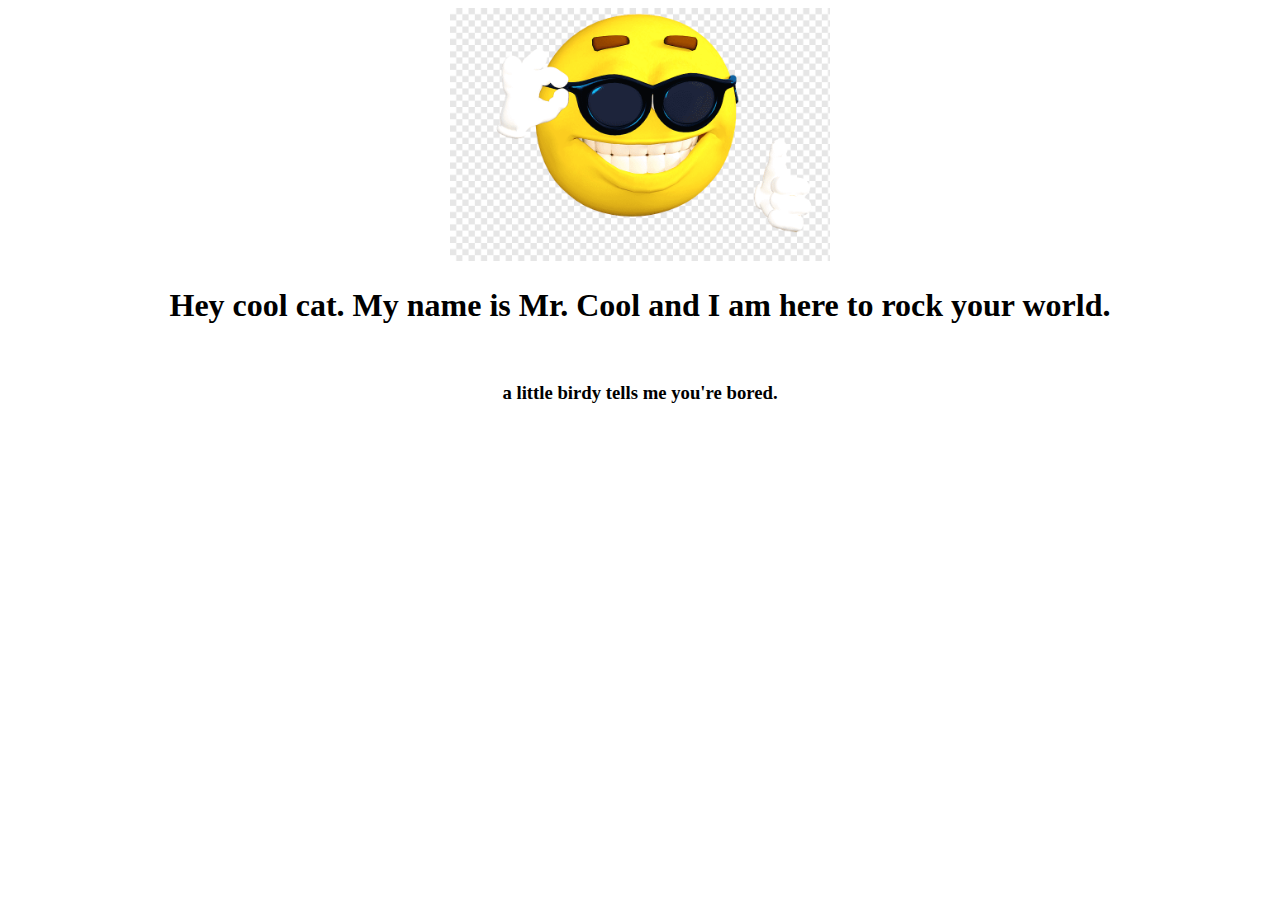
==== index.html @ 30cf020e "substance" ====
<!DOCTYPE html>
<!--HIIIIIIIIII if youre looking at this its because you decided to peep
what the code looks like. Odds are you wont, since (as of writing this) you're
not too interested in HTHML but I decided to write this message anyways.-->

<html>
    <head>
        <title>HI LOLA <3 </title>
    </head>

    <body>
       <center> 
        <img src="Mr.Cool.png" width="30%">
        <h1>Hey cool cat. My name is Mr. Cool and I am here to rock your world.</h1>
        <br>
        <h3> a little birdy tells me you're bored.</h3>
       </center>
    </body>
</html>
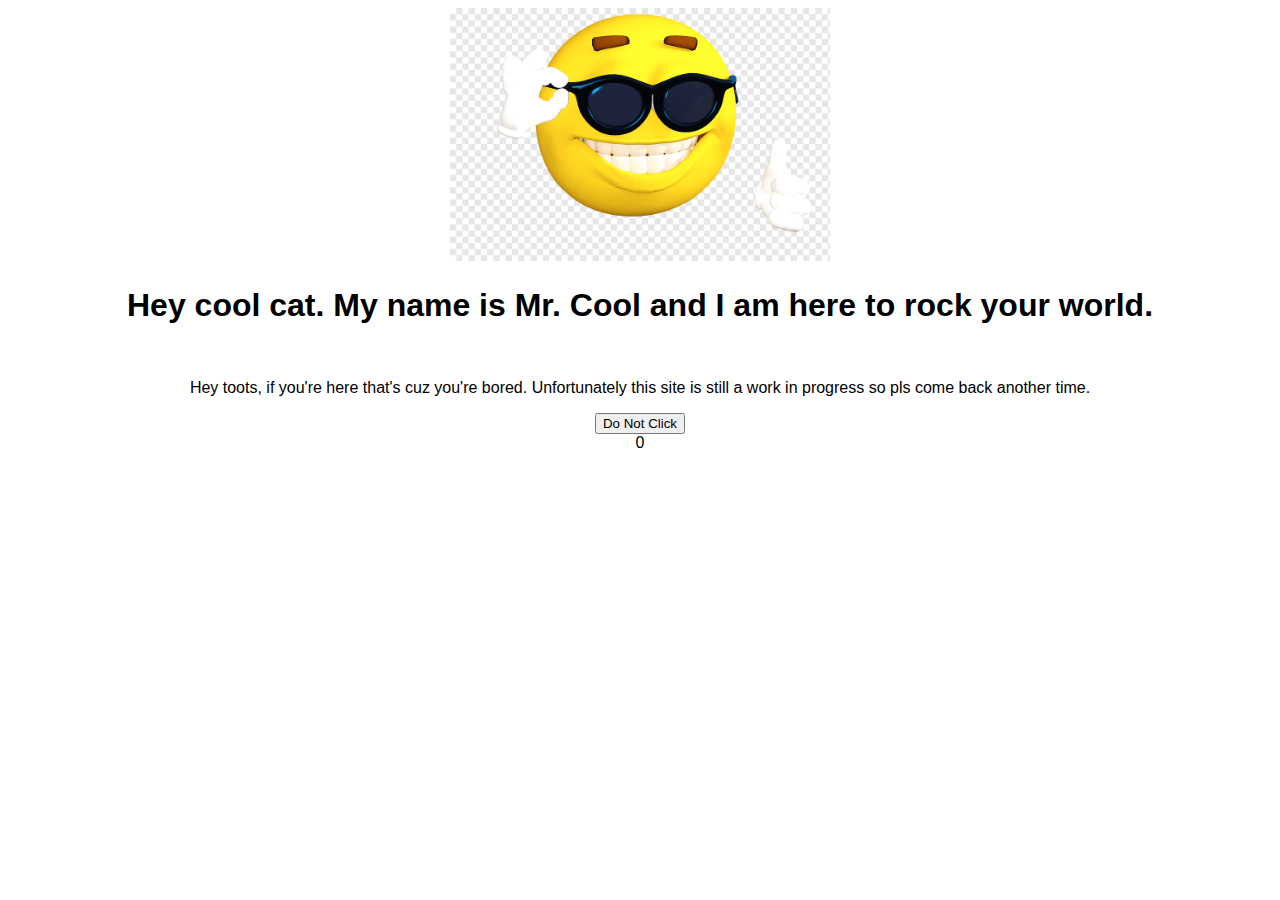
==== commit cad92d12: "got up to angry face" ====
--- a/index.html
+++ b/index.html
@@ -5,15 +5,22 @@
 
 <html>
     <head>
-        <title>HI LOLA <3 </title>
+        <title>Mr. Cool's School of Cool <3 </title>
+        <link rel="stylesheet" type="text/css" href="index_style.css" />
     </head>
 
     <body>
-       <center> 
-        <img src="Mr.Cool.png" width="30%">
-        <h1>Hey cool cat. My name is Mr. Cool and I am here to rock your world.</h1>
-        <br>
-        <h3> a little birdy tells me you're bored.</h3>
-       </center>
+        <center> 
+            <img id="mascot" src="Mr.Cool.png" width="30%">
+            <h1>Hey cool cat. My name is Mr. Cool and I am here to rock your world.</h1>
+        </center>
+    <br>
+    <center>
+        <p id="a"> Hey toots, if you're here that's cuz you're bored. Unfortunately this site is still a work in progress so pls come back another time.</p>
+        <button id="count">Do Not Click</button><br>
+        <label id="countLabel">0</label>
+    </center>
+        <script src="index.js"></script>
+
     </body>
 </html>
--- a/index_style.css
+++ b/index_style.css
@@ -0,0 +1,2 @@
+html{
+    font-family: 'Comic Sans MS', 'Chalkboard SE', 'Comic Neue', sans-serif;}